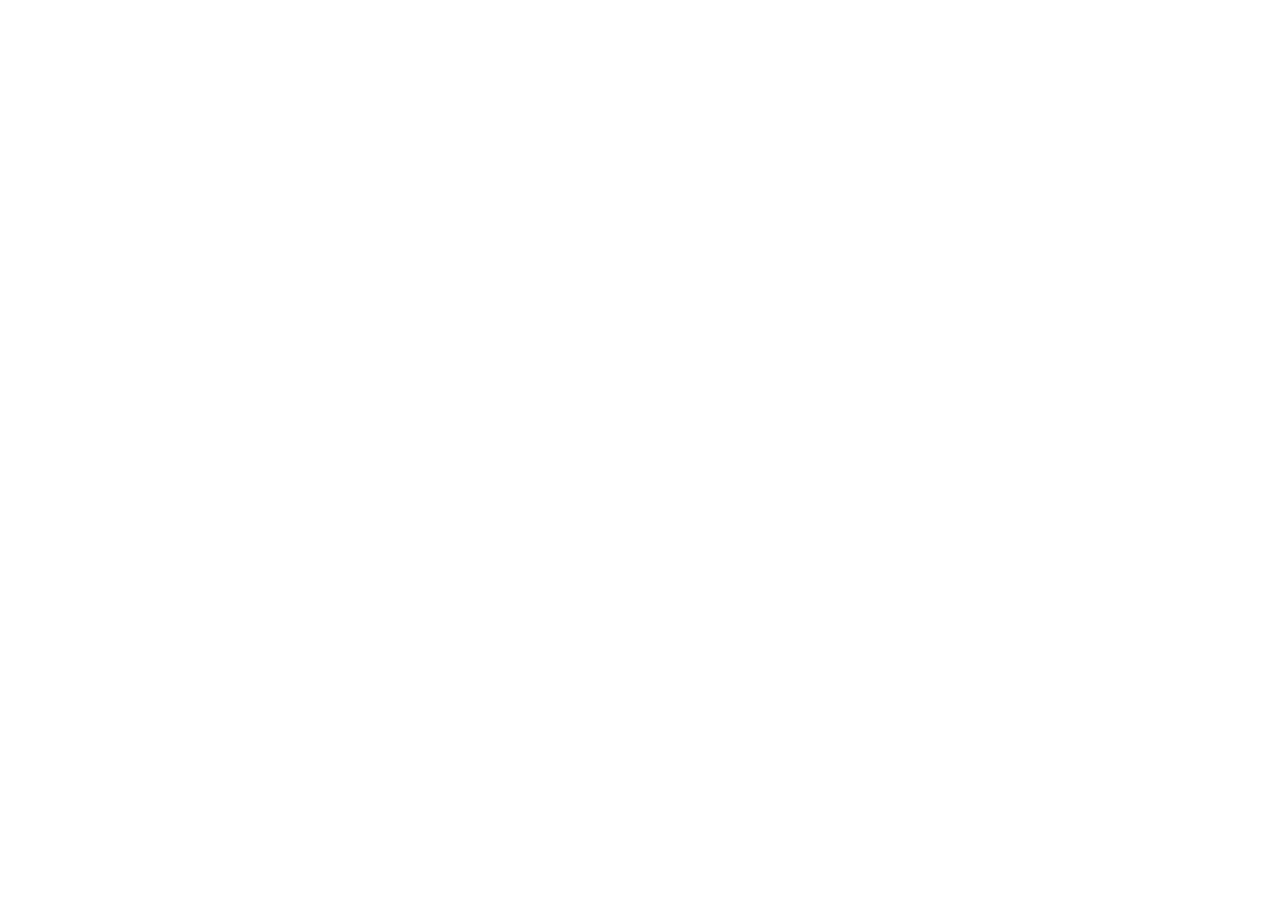
==== main.html @ be1fc1c9 "kural" ====
<!DOCTYPE html>
<html lang="en">
<head>
    <meta charset="UTF-8">
    <meta name="viewport" content="width=device-width, initial-scale=1.0">
    <title>Document</title>
    <link rel="stylesheet" href="main.css">
</head>
<body>
    <div class="content"></div>
     <div class="salam"><div class="updat">
        <input type="text" id="input1" placeholder="1">
        <input type="text" id="input2" placeholder="2">
        <textarea  id="text" placeholder="3"></textarea>
        <input type="url" placeholder="4" id="img">
        <button id="creat">creat</button>
        </div></div>

    <script src="main.js"></script>
</body>
</html>
---- main.css ----
.content{/*{
    width: 900px;
    height: 600px; */
    display: flex;
    flex-wrap: wrap;
}
.card{
    width: 300px;
    height: 400px;
    border: 1px solid #ccc;
}

.img{
    width: 300px;
    height: 280px;
}
.img img{
    width: 100%;
    height: 100%;
}
.salam{
    width: 300px;
    min-height: 200px;
    display: none;
    background-color: #ccc;
}
.updat{
    width: 330px;
    height: 260px;
    border: 2px solid #ccc;
}
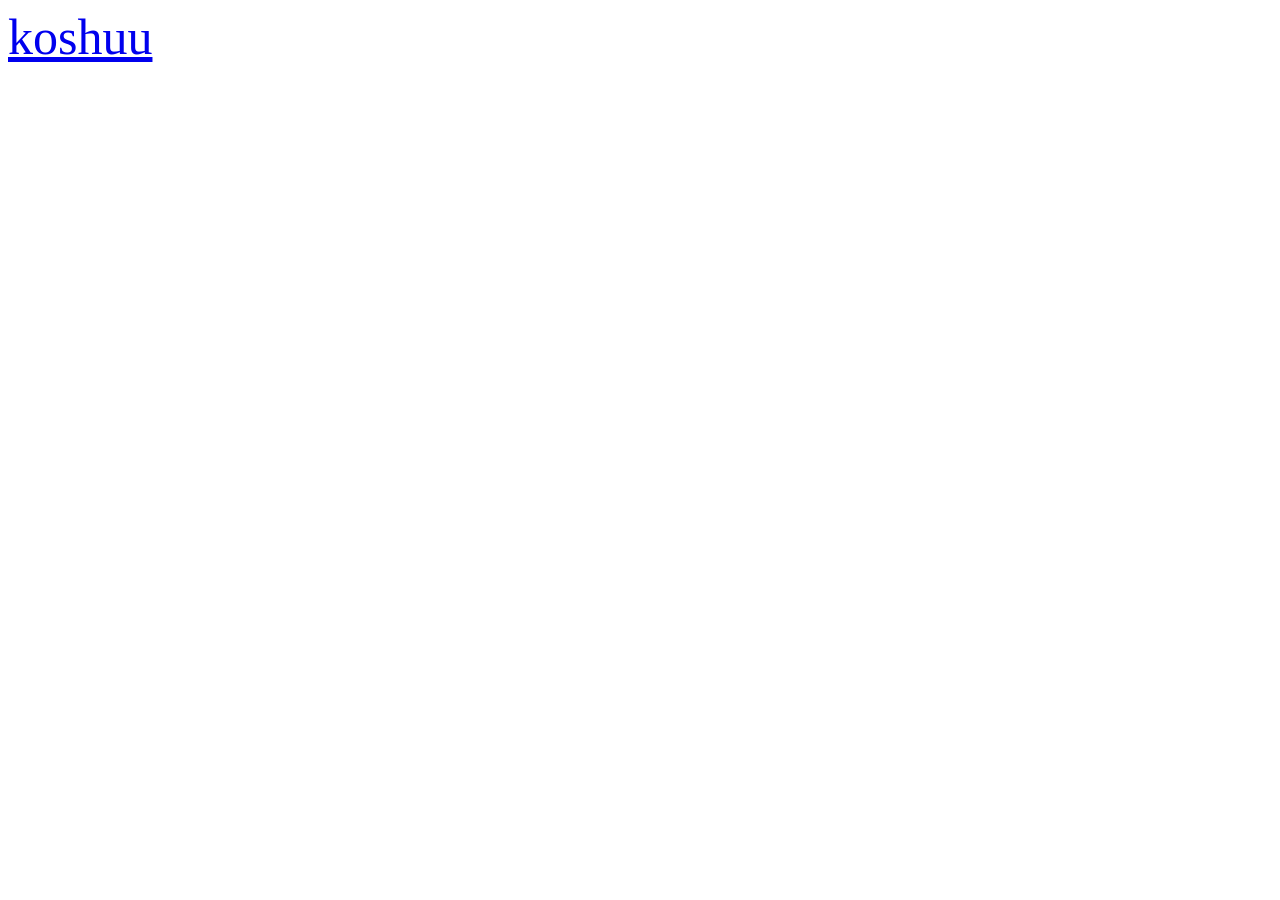
==== commit 24ce4555: "butun kural" ====
--- a/main.html
+++ b/main.html
@@ -7,6 +7,7 @@
     <link rel="stylesheet" href="main.css">
 </head>
 <body>
+    <header> <a href="index.html">koshuu</a></header>
     <div class="content"></div>
      <div class="salam"><div class="updat">
         <input type="text" id="input1" placeholder="1">
--- a/main.css
+++ b/main.css
@@ -1,3 +1,7 @@
+a{
+    font-size: 50px;
+    margin: 0 auto;
+}
 .content{/*{
     width: 900px;
     height: 600px; */
